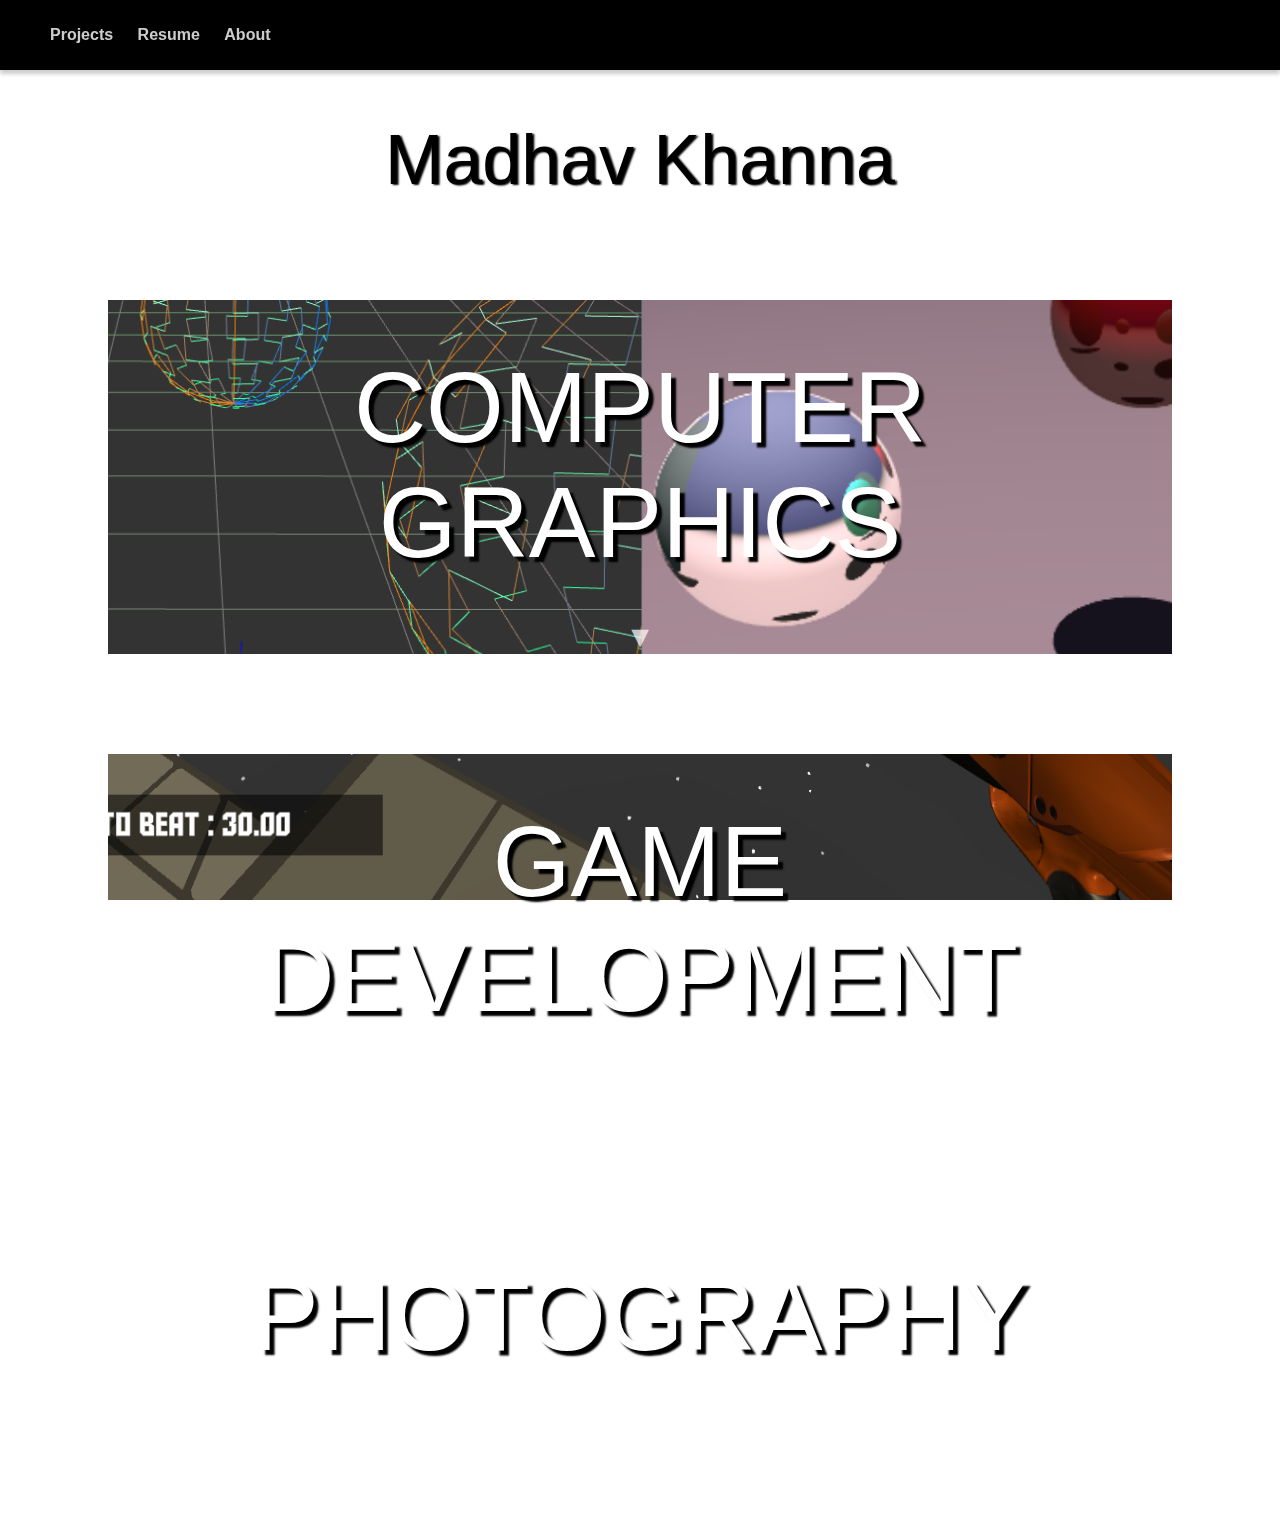
==== index.html @ 8340500e "rename" ====
﻿<!DOCTYPE html>
<html>
<head>
    <meta charset="utf-8">
    <title>Portfolio</title>
    <link rel="stylesheet" href="styles.css" />
    <link href="https://fonts.googleapis.com/icon?family=Material+Icons"
          rel="stylesheet">
</head>
<body>
    <p class="title">Madhav Khanna</p>
    <nav class="top-bar">
        <ul>
            <li>Projects</li>
            <li><a href="resume.html">Resume</a></li>
            <li>About</li>
        </ul>
    </nav>
    <div class="parallax" id="comp-graphics0">
        <div class="overlay">
            <div class="title">
                COMPUTER GRAPHICS
            </div>
            <a href="https://madhavkh96.github.io/raytracing_webgl/" class="link-tag">
                <div class="project-tile" id="ray-tracer">
                    <div class="image">
                        <img src="images/cg_1.png" />
                    </div>
                    <div class="info-wrapper">
                        <div class="project-information">
                            <span class="project-title">RAY TRACING ENGINE</span>
                            <br /><br />
                            A fully functional Ray Tracing Engine developed on JavaScript and WebGL. <br />
                            Featuring a myriad of functionalities like:
                            <ul>
                                <li>Geometery Tracing using RayMarching</li>
                                <li>Multiple Material Reflections</li>
                                <li>Multiple Lighting Options</li>
                                <li>and more...</li>
                            </ul>
                            Check out the working RayTracer.
                        </div>
                    </div>
                </div>
            </a>
            <a href="https://google.com/" class="link-tag">
                <div class="project-tile" id="particle-system">
                    <div class="image">
                        <img src="images/cg_2.png" />
                    </div>
                    <div class="info-wrapper">
                        <div class="project-information">
                            <span class="project-title">PARTICLE SIMULATION ENGINE</span>
                            <br /><br />
                            A fully functional Particle System developed on JavaScript and WebGL. <br />
                            The Particle System can simulate many different particle behaviours, <br />
                            with many different features such changing number of particles and using different <br />
                            solvers to calculate forces.<br />
                            Particle Behaviours include
                            <ul>
                                <li>Boids Behaviour</li>
                                <li>Spring Simulation</li>
                                <li>Tornado Physics Simulation</li>
                                <li>and more...</li>
                            </ul>
                            Check out the working Particle Simulator.
                        </div>
                    </div>
                </div>
            </a>
            <div id="cg-desc">▼</div>
        </div>
    </div>

    <div class="parallax" id="unity-projects">
        <div class="overlay">
            <div class="title">
                GAME DEVELOPMENT
            </div>
            <div class="project-tile" id="unity-game-1">
                <div class="image">
                    <img src="images/unity_1.png" />
                </div>
                <div class="info-wrapper">
                    <div class="project-information">
                        <span class="project-title">MUSIC BLAZE</span>
                        <br /><br />
                        Music Blaze was an indie game with an in-house production cycle. <br />
                        The game features a gameplay which is generated on the beats of the song <br />
                        set by the user. It passes the song through an audio filter, which generates gameplay <br />
                        elements that are generated on stronger beats of the song
                    </div>
                </div>
            </div>
            <div id="gd-desc">▼</div>
        </div>
    </div>

    <div class="parallax" id="photography">
        <div class="overlay">
            <div class="title">
                PHOTOGRAPHY
            </div>
            <div id="gd-desc">▼</div>
        </div>
    </div>

    <br />
    <br />



    <script type="text/javascript" src="main.js">
    </script>

</body>
</html>
---- styles.css ----
body, html {
    height: 100%;
    font-family: 'Avenir LT Std',sans-serif;
}

a {
    text-decoration: none;
    color: #fffc;
}
.title {
    text-align: center;
    padding-top: 50px;
    font-size: 70px;
    text-shadow: 2px 1px 2px #000;
}

nav.top-bar {
    background-color: black;
    position: fixed;
    top: 0px;
    left: 0px;
    right: 0px;
    box-shadow: 0px 4px 4px #0003
}

nav.top-bar ul {
    list-style: none;
}

nav.top-bar li {
    font-family: sans-serif;
    font-weight: bold;
    color: #fffc;
    display: inline-block;
    padding: 10px;
    user-select: none;
}

nav.top-bar a:hover,
nav.top-bar li:hover{
    color: #fffe;
    cursor: pointer;
}

nav.top-bar a:active,
nav.top-bar li:active {
    color: #fff;
}

nav.top-bar .pull-down {
    text-align: left;
    padding-left: 2px;
    display: none;
    position: absolute;
    background-color: white;
    border: 1px solid #333;
    border-radius: 2px;
}

nav.top-bar .pull-down li {
    color: #333c;
    display: block;
}

nav.top-bar .pull-down li:hover {
    color: #333e;
    text-decoration: underline;
}

nav.top-bar .pull-down li:active {
    color: #333f;
}

nav.top-bar li:hover .pull-down {
    display: block;
}

.parallax {
    width: auto;
    vertical-align: middle;
    margin: 100px 100px 0px 100px;
    background-attachment: fixed;
    background-position: center;
    background-repeat: no-repeat;
    background-size: cover;
    user-select: none;
    -webkit-transition: margin 0.5s;
    -moz-transition: margin 0.5s;
}

    .parallax .overlay{
        display: block;
        width: 100%;
        height: 100%;
        background-color: rgba(0,0,0,0);
    }

        .parallax .overlay:hover {
            background-color: rgba(0, 0, 0, 0.4);
        }

    .parallax .title{
        text-align: center;
        display: inline-block;
        font-size: 100px;
        text-shadow: 5px 5px 2px #000;
        color: white;
        width: 100%;
        margin: 0 auto;
    }

    .parallax #cg-desc,
    .parallax #gd-desc {
        margin: 40px;
        text-align:center;
        font-size: 30px;
        color: #FFFB;
    }

        .parallax #cg-desc:hover,
        .parallax #gd-desc:hover {
            color: #FFFE;
        }


    .parallax:hover {
        cursor: pointer;
        margin: 100px 50px 50px 50px;
        -webkit-transition: margin 0.25s;
        -moz-transition: margin 0.25s;
    }

.project-tile {
    margin: 30px 25px;
    top: 50px;
    background-color: rgba(255,255,255,0.7);
    display: grid;
    grid-template-columns: repeat(2, 1fr);
}


    .project-tile:hover {
        background-color: rgba(255,255,255,0.9);
    }

    .project-tile:active {
        background-color: rgba(255,255,255,1.0);
    }

    .project-tile .info-wrapper {
        width: 100%;
        margin: 0 auto;
    }
    .project-tile img {
        width: 70%;
        padding: 10%;
    }


    .project-tile .project-information {
        margin: 7% 0 0 -10%;
        text-align: left;
        font-size: 22px;
        padding: 10px;
        color: black;
    }

        .project-tile .project-information .project-title {
            font-size: 35px;
            font-weight: 900;
            text-shadow: 1px 1px 1px #F20;
        }
    
@keyframes zoom {
    from {
        margin: 100px 100px 0px 100px;
    }

    to {
        margin: 100px 50px 0px 50px;
    }
}
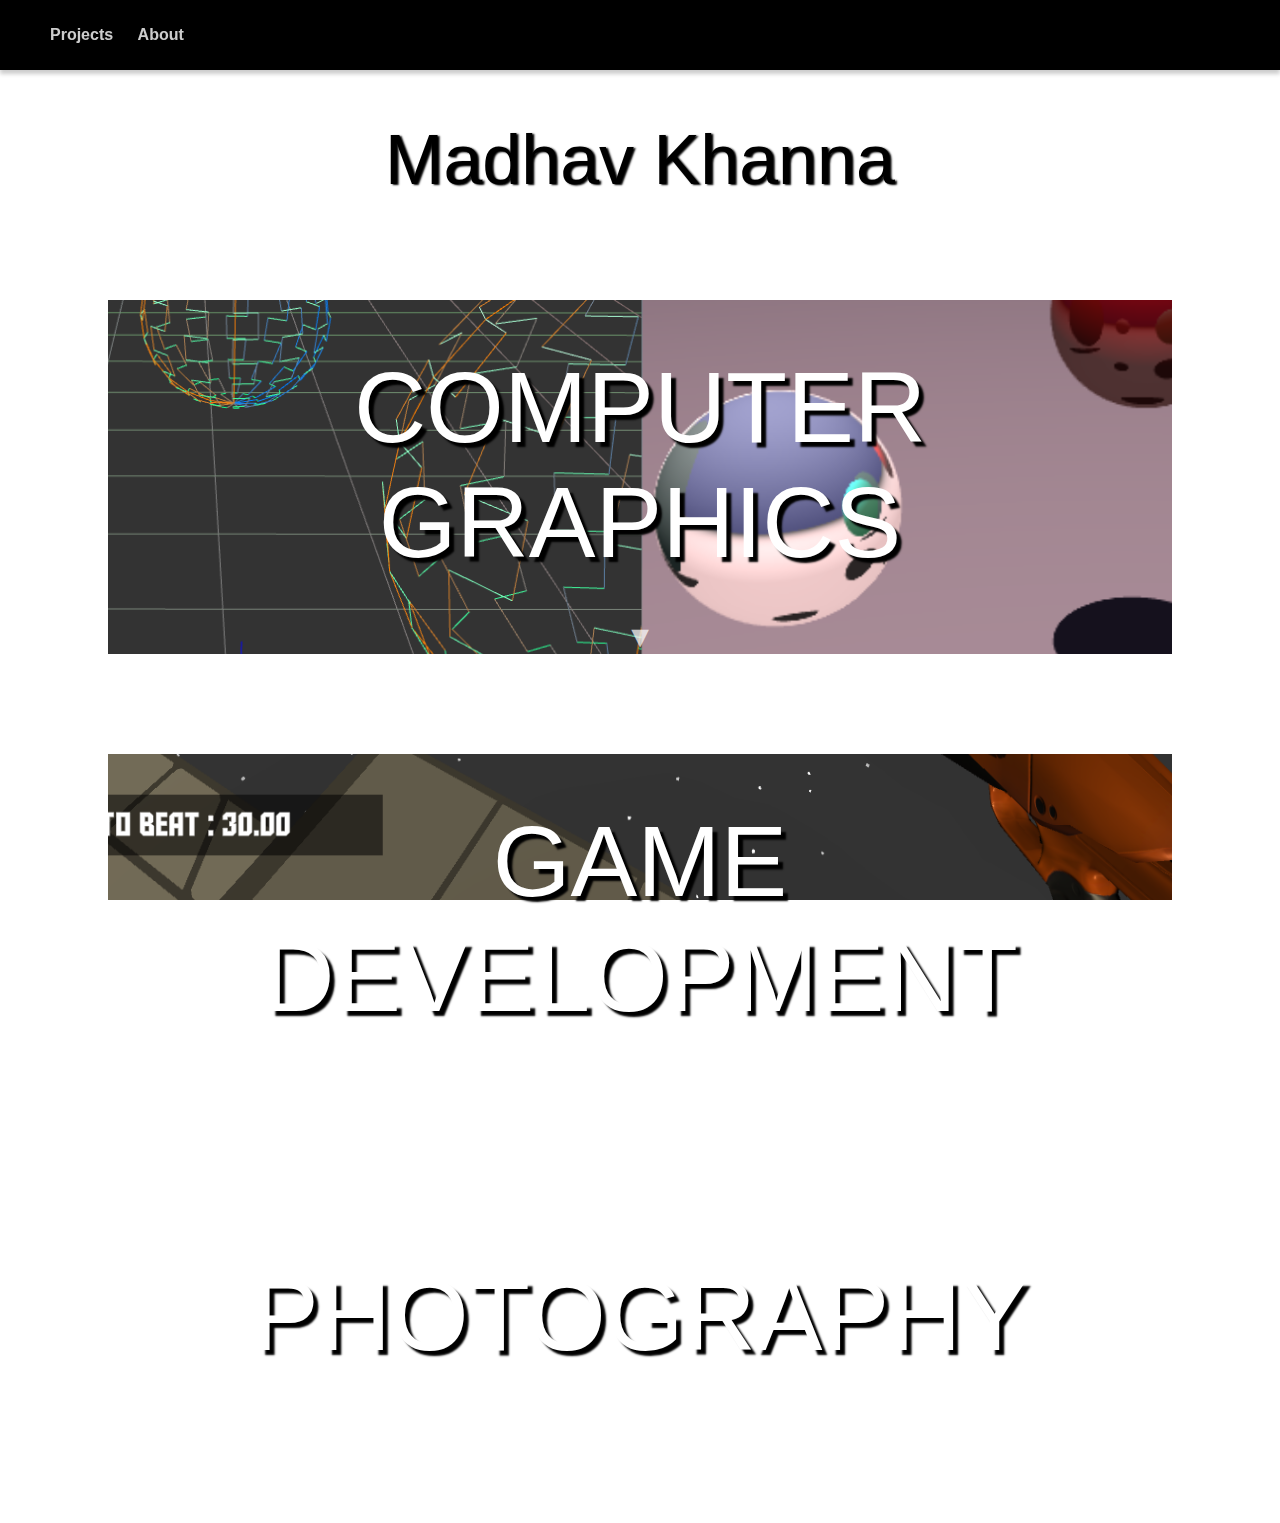
==== commit b0b8ef96: "Pre-Submission" ====
--- a/index.html
+++ b/index.html
@@ -11,9 +11,12 @@
     <p class="title">Madhav Khanna</p>
     <nav class="top-bar">
         <ul>
-            <li>Projects</li>
-            <li><a href="resume.html">Resume</a></li>
-            <li>About</li>
+            <li><a href="index.html">Projects</a></li>
+            <li><a href="about.html">About</a>
+                <ul class="pull-down">
+                    <a href="res/Resume.pdf"><li>Download Resume</li></a>
+                </ul>
+            </li>
         </ul>
     </nav>
     <div class="parallax" id="comp-graphics0">
@@ -101,7 +104,21 @@
             <div class="title">
                 PHOTOGRAPHY
             </div>
-            <div id="gd-desc">▼</div>
+            <a href="https://madhavkhanna.com/photography" class="link-tag">
+                <div class="project-tile" id="photo-1">
+                    <div class="image">
+                        <img src="images/photography-main.jpg" />
+                    </div>
+                    <div class="info-wrapper">
+                        <div class="project-information">
+                            <span class="project-title">PORTFOLIO</span>
+                            <br /><br />
+                            Check out the photographs from my travels here!
+                        </div>
+                    </div>
+                </div>
+            </a>
+            <div id="photo-desc">▼</div>
         </div>
     </div>
 
--- a/styles.css
+++ b/styles.css
@@ -48,6 +48,7 @@
 }
 
 nav.top-bar .pull-down {
+    margin-top: 10px;
     text-align: left;
     padding-left: 2px;
     display: none;
@@ -85,7 +86,7 @@
     background-size: cover;
     user-select: none;
     -webkit-transition: margin 0.5s;
-    -moz-transition: margin 0.5s;
+    -moz-transition: margin 0.5s, height 1s;
 }
 
     .parallax .overlay{
@@ -109,6 +110,7 @@
         margin: 0 auto;
     }
 
+    .parallax #photo-desc,
     .parallax #cg-desc,
     .parallax #gd-desc {
         margin: 40px;
@@ -122,13 +124,6 @@
             color: #FFFE;
         }
 
-
-    .parallax:hover {
-        cursor: pointer;
-        margin: 100px 50px 50px 50px;
-        -webkit-transition: margin 0.25s;
-        -moz-transition: margin 0.25s;
-    }
 
 .project-tile {
     margin: 30px 25px;
@@ -156,6 +151,13 @@
         padding: 10%;
     }
 
+    .project-tile img.icons {
+        display:inline;
+        width: 32px;
+        height: 32px;
+        margin: 0px 10px;
+        padding: 0;
+    }
 
     .project-tile .project-information {
         margin: 7% 0 0 -10%;
@@ -170,7 +172,11 @@
             font-weight: 900;
             text-shadow: 1px 1px 1px #F20;
         }
-    
+
+.links {
+    color: gray;
+    text-decoration: underline;
+}
 @keyframes zoom {
     from {
         margin: 100px 100px 0px 100px;
